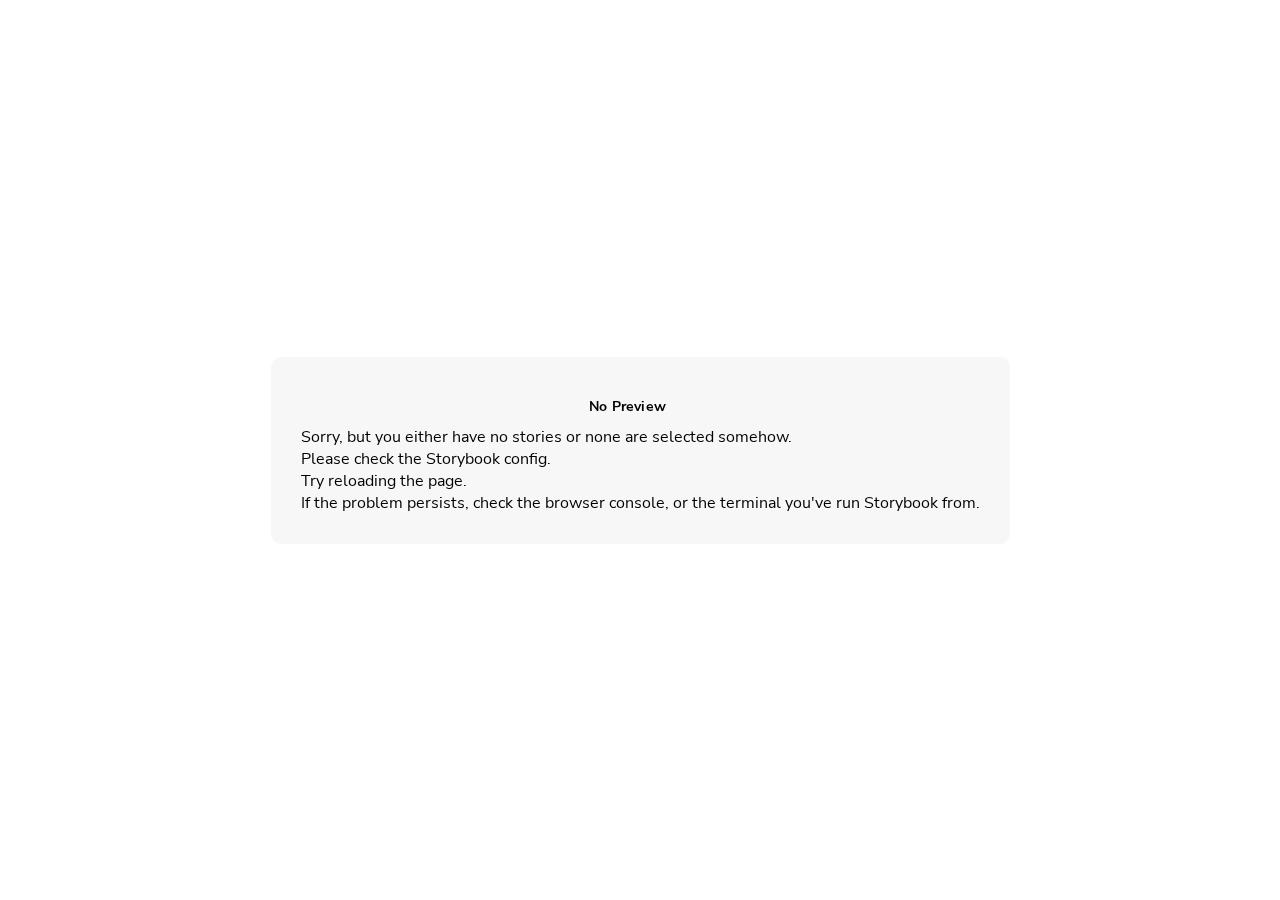
==== storybook/iframe.html @ 38410437 "Updates" ====
<!doctype html><html lang="en"><head><meta charset="utf-8"><title>Webpack App</title><meta name="viewport" content="width=device-width,initial-scale=1"><link rel="prefetch" href="./sb-common-assets/nunito-sans-regular.woff2" as="font" type="font/woff2" crossorigin><link rel="prefetch" href="./sb-common-assets/nunito-sans-italic.woff2" as="font" type="font/woff2" crossorigin><link rel="prefetch" href="./sb-common-assets/nunito-sans-bold.woff2" as="font" type="font/woff2" crossorigin><link rel="prefetch" href="./sb-common-assets/nunito-sans-bold-italic.woff2" as="font" type="font/woff2" crossorigin><link rel="stylesheet" href="./sb-common-assets/fonts.css"><base target="_parent"><style>/* While we aren't showing the main block yet, but still preparing, we want everything the user
     has rendered, which may or may not be in #storybook-root, to be display none */
  .sb-show-preparing-story:not(.sb-show-main) > :not(.sb-preparing-story) {
    display: none;
  }

  .sb-show-preparing-docs:not(.sb-show-main) > :not(.sb-preparing-docs) {
    display: none;
  }

  /* Hide our own blocks when we aren't supposed to be showing them */
  :not(.sb-show-preparing-story) > .sb-preparing-story,
  :not(.sb-show-preparing-docs) > .sb-preparing-docs,
  :not(.sb-show-nopreview) > .sb-nopreview,
  :not(.sb-show-errordisplay) > .sb-errordisplay {
    display: none;
  }

  .sb-show-main.sb-main-centered {
    margin: 0;
    display: flex;
    align-items: center;
    min-height: 100vh;
  }

  .sb-show-main.sb-main-centered #storybook-root {
    box-sizing: border-box;
    margin: auto;
    padding: 1rem;
    max-height: 100%; /* Hack for centering correctly in IE11 */
  }

  /* Vertical centering fix for IE11 */
  @media screen and (-ms-high-contrast: none), (-ms-high-contrast: active) {
    .sb-show-main.sb-main-centered:after {
      content: '';
      min-height: inherit;
      font-size: 0;
    }
  }

  .sb-show-main.sb-main-fullscreen {
    margin: 0;
    padding: 0;
    display: block;
  }

  .sb-show-main.sb-main-padded {
    margin: 0;
    padding: 1rem;
    display: block;
    box-sizing: border-box;
  }

  .sb-wrapper {
    position: fixed;
    top: 0;
    bottom: 0;
    left: 0;
    right: 0;
    padding: 20px;
    font-family: 'Nunito Sans', -apple-system, '.SFNSText-Regular', 'San Francisco',
      BlinkMacSystemFont, 'Segoe UI', 'Helvetica Neue', Helvetica, Arial, sans-serif;
    -webkit-font-smoothing: antialiased;
    overflow: auto;
  }

  .sb-heading {
    font-size: 14px;
    font-weight: 600;
    letter-spacing: 0.2px;
    margin: 10px 0;
    padding-right: 25px;
  }

  .sb-nopreview {
    display: flex;
    align-content: center;
    justify-content: center;
  }

  .sb-nopreview_main {
    margin: auto;
    padding: 30px;
    border-radius: 10px;
    background: rgba(0, 0, 0, 0.03);
  }

  .sb-nopreview_heading {
    text-align: center;
  }

  .sb-errordisplay {
    border: 20px solid rgb(187, 49, 49);
    background: #222;
    color: #fff;
    z-index: 999999;
  }

  .sb-errordisplay_code {
    padding: 10px;
    background: #000;
    color: #eee;
    font-family: 'Operator Mono', 'Fira Code Retina', 'Fira Code', 'FiraCode-Retina', 'Andale Mono',
      'Lucida Console', Consolas, Monaco, monospace;
  }

  .sb-errordisplay pre {
    white-space: pre-wrap;
  }

  @-webkit-keyframes sb-rotate360 {
    from {
      transform: rotate(0deg);
    }
    to {
      transform: rotate(360deg);
    }
  }
  @keyframes sb-rotate360 {
    from {
      transform: rotate(0deg);
    }
    to {
      transform: rotate(360deg);
    }
  }
  @-webkit-keyframes sb-glow {
    0%,
    100% {
      opacity: 1;
    }
    50% {
      opacity: 0.4;
    }
  }
  @keyframes sb-glow {
    0%,
    100% {
      opacity: 1;
    }
    50% {
      opacity: 0.4;
    }
  }

  /* We display the preparing loaders *over* the rendering story */
  .sb-preparing-story,
  .sb-preparing-docs {
    background-color: white;
    /* Maximum possible z-index. It would be better to use stacking contexts to ensure it's always
    on top, but this isn't possible as it would require making CSS changes that could affect user code */
    z-index: 2147483647;
  }

  .sb-loader {
    -webkit-animation: sb-rotate360 0.7s linear infinite;
    animation: sb-rotate360 0.7s linear infinite;
    border-color: rgba(97, 97, 97, 0.29);
    border-radius: 50%;
    border-style: solid;
    border-top-color: #646464;
    border-width: 2px;
    display: inline-block;
    height: 32px;
    left: 50%;
    margin-left: -16px;
    margin-top: -16px;
    mix-blend-mode: difference;
    overflow: hidden;
    position: absolute;
    top: 50%;
    transition: all 200ms ease-out;
    vertical-align: top;
    width: 32px;
    z-index: 4;
  }

  .sb-previewBlock {
    background: #fff;
    border: 1px solid rgba(0, 0, 0, 0.1);
    border-radius: 4px;
    box-shadow: rgba(0, 0, 0, 0.1) 0 1px 3px 0;
    margin: 25px auto 40px;
    max-width: 600px;
  }

  .sb-previewBlock_header {
    align-items: center;
    box-shadow: rgba(0, 0, 0, 0.1) 0 -1px 0 0 inset;
    display: flex;
    gap: 14px;
    height: 40px;
    padding: 0 12px;
  }

  .sb-previewBlock_icon {
    -webkit-animation: sb-glow 1.5s ease-in-out infinite;
    animation: sb-glow 1.5s ease-in-out infinite;
    background: #e6e6e6;
    height: 14px;
    width: 14px;
  }
  .sb-previewBlock_icon:last-child {
    margin-left: auto;
  }

  .sb-previewBlock_body {
    -webkit-animation: sb-glow 1.5s ease-in-out infinite;
    animation: sb-glow 1.5s ease-in-out infinite;
    height: 182px;
    position: relative;
  }

  .sb-argstableBlock {
    border-collapse: collapse;
    border-spacing: 0;
    font-size: 13px;
    line-height: 20px;
    margin: 25px auto 40px;
    max-width: 600px;
    text-align: left;
    width: 100%;
  }
  .sb-argstableBlock th:first-of-type,
  .sb-argstableBlock td:first-of-type {
    padding-left: 20px;
  }
  .sb-argstableBlock th:nth-of-type(2),
  .sb-argstableBlock td:nth-of-type(2) {
    width: 35%;
  }
  .sb-argstableBlock th:nth-of-type(3),
  .sb-argstableBlock td:nth-of-type(3) {
    width: 15%;
  }
  .sb-argstableBlock th:last-of-type,
  .sb-argstableBlock td:last-of-type {
    width: 25%;
    padding-right: 20px;
  }
  .sb-argstableBlock th span,
  .sb-argstableBlock td span {
    -webkit-animation: sb-glow 1.5s ease-in-out infinite;
    animation: sb-glow 1.5s ease-in-out infinite;
    background-color: rgba(0, 0, 0, 0.1);
    border-radius: 0;
    box-shadow: none;
    color: transparent;
  }
  .sb-argstableBlock th {
    padding: 10px 15px;
  }

  .sb-argstableBlock-body {
    border-radius: 4px;
    box-shadow: rgba(0, 0, 0, 0.1) 0 1px 3px 1px, rgba(0, 0, 0, 0.065) 0 0 0 1px;
  }
  .sb-argstableBlock-body tr {
    background: transparent;
    overflow: hidden;
  }
  .sb-argstableBlock-body tr:not(:first-child) {
    border-top: 1px solid #e6e6e6;
  }
  .sb-argstableBlock-body tr:first-child td:first-child {
    border-top-left-radius: 4px;
  }
  .sb-argstableBlock-body tr:first-child td:last-child {
    border-top-right-radius: 4px;
  }
  .sb-argstableBlock-body tr:last-child td:first-child {
    border-bottom-left-radius: 4px;
  }
  .sb-argstableBlock-body tr:last-child td:last-child {
    border-bottom-right-radius: 4px;
  }
  .sb-argstableBlock-body td {
    background: #fff;
    padding-bottom: 10px;
    padding-top: 10px;
    vertical-align: top;
  }
  .sb-argstableBlock-body td:not(:first-of-type) {
    padding-left: 15px;
    padding-right: 15px;
  }
  .sb-argstableBlock-body button {
    -webkit-animation: sb-glow 1.5s ease-in-out infinite;
    animation: sb-glow 1.5s ease-in-out infinite;
    background-color: rgba(0, 0, 0, 0.1);
    border: 0;
    border-radius: 0;
    box-shadow: none;
    color: transparent;
    display: inline;
    font-size: 12px;
    line-height: 1;
    padding: 10px 16px;
  }

  .sb-argstableBlock-summary {
    margin-top: 4px;
  }

  .sb-argstableBlock-code {
    margin-right: 4px;
    margin-bottom: 4px;
    padding: 2px 5px;
  }</style><script>/* globals window */
  /* eslint-disable no-underscore-dangle */
  try {
    if (window.top !== window) {
      window.__REACT_DEVTOOLS_GLOBAL_HOOK__ = window.top.__REACT_DEVTOOLS_GLOBAL_HOOK__;
      window.__VUE_DEVTOOLS_GLOBAL_HOOK__ = window.top.__VUE_DEVTOOLS_GLOBAL_HOOK__;
      window.top.__VUE_DEVTOOLS_CONTEXT__ = window.document;
    }
  } catch (e) {
    // eslint-disable-next-line no-console
    console.warn('unable to connect to top frame for connecting dev tools');
  }</script><style>#storybook-root[hidden],
      #storybook-docs[hidden] {
        display: none !important;
      }</style></head><body><div class="sb-preparing-story sb-wrapper"><div class="sb-loader"></div></div><div class="sb-preparing-docs sb-wrapper"><div class="sb-previewBlock"><div class="sb-previewBlock_header"><div class="sb-previewBlock_icon"></div><div class="sb-previewBlock_icon"></div><div class="sb-previewBlock_icon"></div><div class="sb-previewBlock_icon"></div></div><div class="sb-previewBlock_body"><div class="sb-loader"></div></div></div><table aria-hidden="true" class="sb-argstableBlock"><thead class="sb-argstableBlock-head"><tr><th><span>Name</span></th><th><span>Description</span></th><th><span>Default</span></th><th><span>Control</span></th></tr></thead><tbody class="sb-argstableBlock-body"><tr><td><span>propertyName</span><span title="Required">*</span></td><td><div><span>This is a short description</span></div><div class="sb-argstableBlock-summary"><div><span class="sb-argstableBlock-code">summary</span></div></div></td><td><div><span class="sb-argstableBlock-code">defaultValue</span></div></td><td><button>Set string</button></td></tr><tr><td><span>propertyName</span><span>*</span></td><td><div><span>This is a short description</span></div><div class="sb-argstableBlock-summary"><div><span class="sb-argstableBlock-code">summary</span></div></div></td><td><div><span class="sb-argstableBlock-code">defaultValue</span></div></td><td><button>Set string</button></td></tr><tr><td><span>propertyName</span><span>*</span></td><td><div><span>This is a short description</span></div><div class="sb-argstableBlock-summary"><div><span class="sb-argstableBlock-code">summary</span></div></div></td><td><div><span class="sb-argstableBlock-code">defaultValue</span></div></td><td><button>Set string</button></td></tr></tbody></table></div><div class="sb-nopreview sb-wrapper"><div class="sb-nopreview_main"><h1 class="sb-nopreview_heading sb-heading">No Preview</h1><p>Sorry, but you either have no stories or none are selected somehow.</p><ul><li>Please check the Storybook config.</li><li>Try reloading the page.</li></ul><p>If the problem persists, check the browser console, or the terminal you've run Storybook from.</p></div></div><div class="sb-errordisplay sb-wrapper"><pre id="error-message" class="sb-heading"></pre><pre class="sb-errordisplay_code"><code id="error-stack"></code></pre></div><div id="storybook-root"></div><div id="storybook-docs"></div><script>window['CONFIG_TYPE'] = "PRODUCTION";
          
      
          
            window['LOGLEVEL'] = "info";
          
      
          
            window['FRAMEWORK_OPTIONS'] = {"name":"@storybook/react-webpack5","options":{"legacyRootApi":true}};
          
      
          
      
          
            window['FEATURES'] = {"warnOnLegacyHierarchySeparator":true,"buildStoriesJson":false,"storyStoreV7":true,"argTypeTargetsV7":true,"legacyDecoratorFileOrder":false};
          
      
          
      
          
            window['STORIES'] = [{"titlePrefix":"","directory":"./src","files":"**/*.mdx","importPathMatcher":"^\\.[\\\\/](?:src(?:[\\\\/](?!\\.)(?:(?:(?!(?:^|[\\\\/])\\.).)*?)[\\\\/]|[\\\\/]|$)(?!\\.)(?=.)[^\\\\/]*?\\.mdx)$"},{"titlePrefix":"","directory":"./src","files":"**/*.stories.@(js|jsx|ts|tsx)","importPathMatcher":"^\\.[\\\\/](?:src(?:[\\\\/](?!\\.)(?:(?:(?!(?:^|[\\\\/])\\.).)*?)[\\\\/]|[\\\\/]|$)(?!\\.)(?=.)[^\\\\/]*?\\.stories\\.(js|jsx|ts|tsx))$"}];
          
      
          
            window['DOCS_OPTIONS'] = {"defaultName":"Docs","autodocs":"tag"};</script><script type="module">import './sb-preview/runtime.mjs';

      
      import './runtime~main.c5fcc79d.iframe.bundle.js';
      
      import './223.612f7514.iframe.bundle.js';
      
      import './main.49b6d237.iframe.bundle.js';</script></body></html>
---- storybook/sb-common-assets/fonts.css ----
@font-face {
  font-family: 'Nunito Sans';
  font-style: normal;
  font-weight: 400;
  font-display: swap;
  src: url('./nunito-sans-regular.woff2') format('woff2');
}

@font-face {
  font-family: 'Nunito Sans';
  font-style: italic;
  font-weight: 400;
  font-display: swap;
  src: url('./nunito-sans-italic.woff2') format('woff2');
}

@font-face {
  font-family: 'Nunito Sans';
  font-style: normal;
  font-weight: 700;
  font-display: swap;
  src: url('./nunito-sans-bold.woff2') format('woff2');
}

@font-face {
  font-family: 'Nunito Sans';
  font-style: italic;
  font-weight: 700;
  font-display: swap;
  src: url('./nunito-sans-bold-italic.woff2') format('woff2');
}
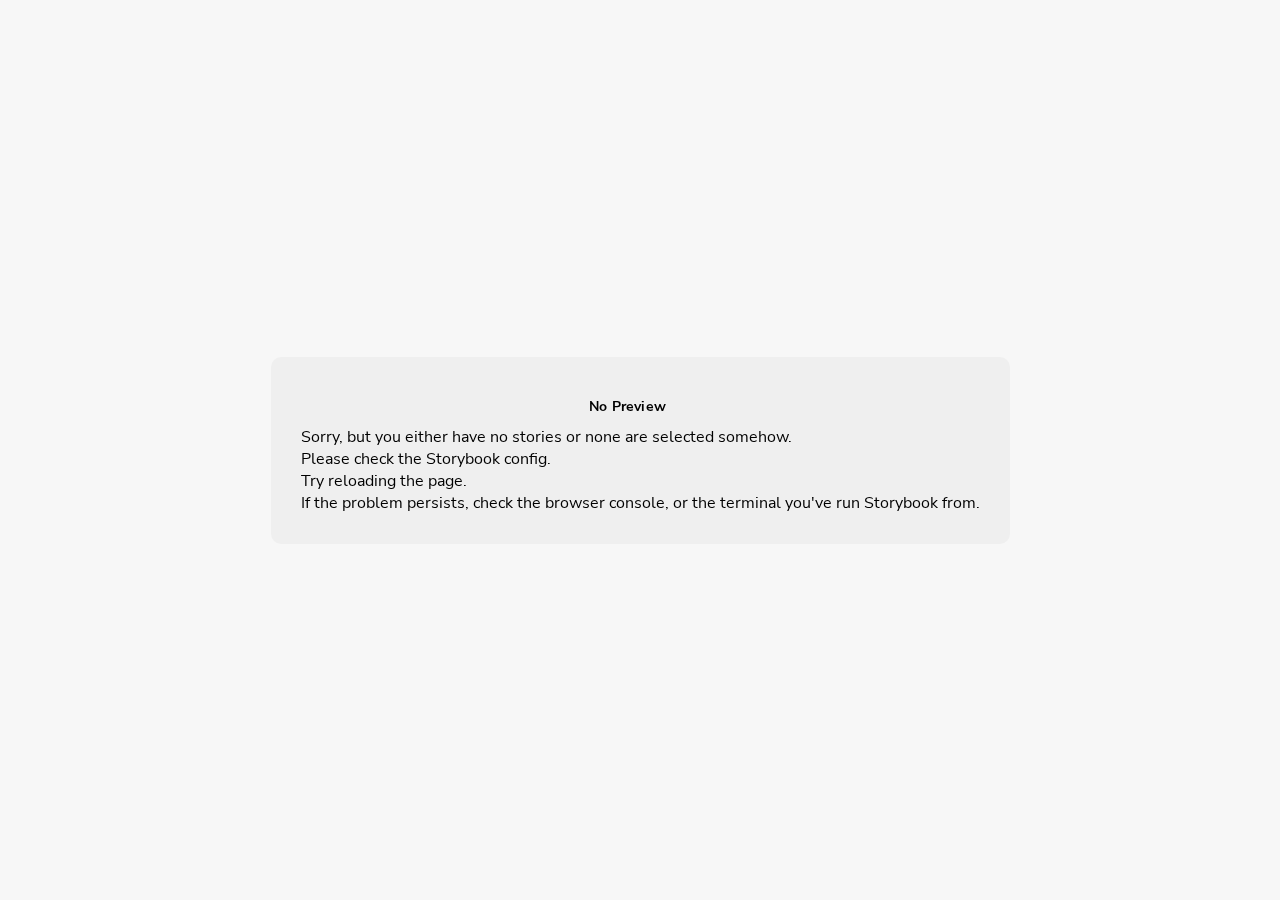
==== commit a58b71b0: "Updates" ====
--- a/storybook/iframe.html
+++ b/storybook/iframe.html
@@ -348,8 +348,8 @@
             window['DOCS_OPTIONS'] = {"defaultName":"Docs","autodocs":"tag"};</script><script type="module">import './sb-preview/runtime.mjs';
 
       
-      import './runtime~main.c5fcc79d.iframe.bundle.js';
-      
-      import './223.612f7514.iframe.bundle.js';
-      
-      import './main.49b6d237.iframe.bundle.js';</script></body></html>+      import './runtime~main.9ba3dd22.iframe.bundle.js';
+      
+      import './617.9c300083.iframe.bundle.js';
+      
+      import './main.345e3cf2.iframe.bundle.js';</script></body></html>